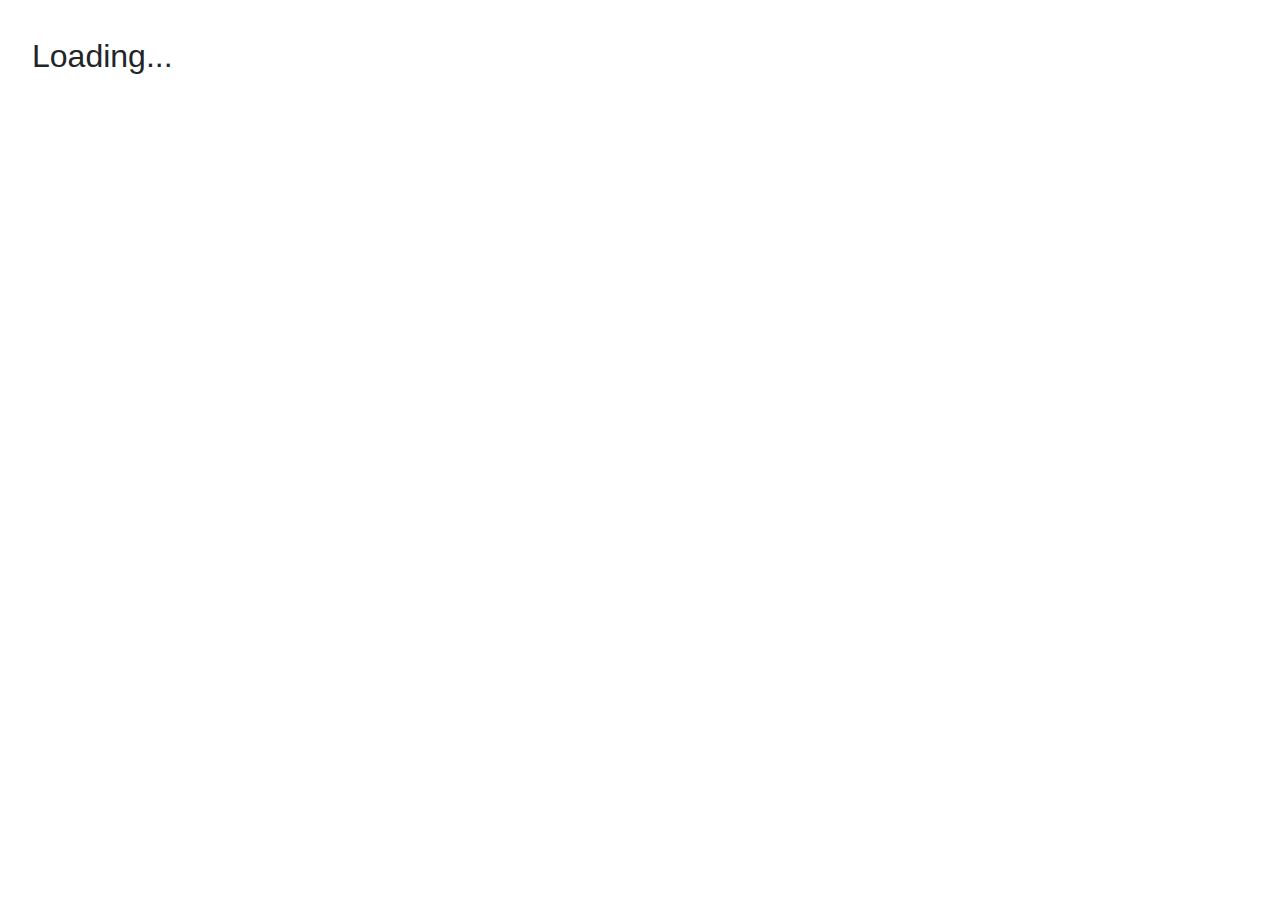
==== src/ContentBenchmarks/Benchmarks.Kni.BlazorGL/wwwroot/index.html @ 29433c57 "Initial Project commit" ====
﻿<!DOCTYPE html>
<html>

<head>
    <meta charset="utf-8" />
    <meta name="viewport" content="width=device-width, initial-scale=1.0, maximum-scale=1.0, user-scalable=no" />
    <title>Benchmarks</title>
    <base href="./" />
    <link href="css/bootstrap/bootstrap.min.css" rel="stylesheet" />
    <link href="css/app.css" rel="stylesheet" />
    <link href="Benchmarks.styles.css" rel="stylesheet" />
</head>

<body>

    <div id="app">
        <div style="margin: 1em; font-size: 2em; font-family: 'Segoe UI', sans-serif;">Loading...</div>
    </div>

    <div id="blazor-error-ui">
        An unhandled error has occurred.
        <a href="" class="reload">Reload</a>
        <a class="dismiss">?</a>
    </div>

    <script src="_framework/blazor.webassembly.js" autostart="false"></script>
    <script type="module">
        import { BrotliDecode } from './js/decode.min.js';
        Blazor.start({
            loadBootResource: function (type, name, defaultUri, integrity)
            {
                if (type !== 'dotnetjs' && location.hostname !== 'localhost')
                {
                    return (async function()
                    {
                        const response = await fetch(defaultUri + '.br', { cache: 'no-cache' });
                        if (!response.ok)
                            throw new Error(response.statusText);
                        const originalResponseBuffer = await response.arrayBuffer();
                        const originalResponseArray = new Int8Array(originalResponseBuffer);
                        const decompressedResponseArray = BrotliDecode(originalResponseArray);
                        const contentType = type === 'dotnetwasm'
                                          ? 'application/wasm' 
                                          : 'application/octet-stream';
                        return new Response(decompressedResponseArray,
                                            { headers: { 'content-type': contentType } 
                                   });
                    })();
                }
            }
        });
    </script>

    <script src="_content/nkast.Wasm.Dom/js/JSObject.6.0.2.js"></script>
    <script src="_content/nkast.Wasm.Dom/js/Window.6.0.2.js"></script>
    <script src="_content/nkast.Wasm.Dom/js/Document.6.0.2.js"></script>
    <script src="_content/nkast.Wasm.XHR/js/XHR.6.0.2.js"></script>
    <script src="_content/nkast.Wasm.Canvas/js/Canvas.6.0.2.js"></script>
    <script src="_content/nkast.Wasm.Canvas/js/CanvasGLContext.6.0.2.js"></script>
    <script src="_content/nkast.Wasm.Audio/js/Audio.6.0.2.js"></script>

    <script>
        function tickJS()
        {
            window.theInstance.invokeMethod('TickDotNet');
            window.requestAnimationFrame(tickJS);
        }

        window.initRenderJS = (instance) =>
        {
            window.theInstance = instance;

            // set initial canvas size
            var canvas = document.getElementById('theCanvas');
            var holder = document.getElementById('canvasHolder');
            canvas.width = holder.clientWidth;
            canvas.height = holder.clientHeight;
            // disable context menu on right click
            canvas.addEventListener("contextmenu", e => e.preventDefault());
            
            // begin game loop
            window.requestAnimationFrame(tickJS);
        };

        window.onkeydown = function(event)
        {
            // Prevent Arrows Keys and Spacebar scrolling the outer page
            // when running inside an iframe. e.g: itch.io embedding.
            if ([32, 37, 38, 39, 40].indexOf(event.keyCode) > -1)
                event.preventDefault();
        };
        window.onmousewheel = function(event)
        {
            // Prevent Mousewheel scrolling the outer page
            // when running inside an iframe. e.g: itch.io embedding.
            event.preventDefault();
        };
    </script>
</body>

</html>
---- src/ContentBenchmarks/Benchmarks.Kni.BlazorGL/wwwroot/css/app.css ----
﻿
html, body
{
    font-family: 'Helvetica Neue', Helvetica, Arial, sans-serif;
}

h1:focus
{
    outline: none;
}

a, .btn-link
{
    color: #0077cc;
}

.btn-primary
{
    color: #fff;
    background-color: #1b6ec2;
    border-color: #1861ac;
}

.content
{
    padding-top: 1.1rem;
}

.valid.modified:not([type=checkbox])
{
    outline: 1px solid #26b050;
}

.invalid
{
    outline: 1px solid red;
}

.validation-message
{
    color: red;
}

#blazor-error-ui
{
    background: lightyellow;
    bottom: 0;
    box-shadow: 0 -1px 2px rgba(0, 0, 0, 0.2);
    display: none;
    left: 0;
    padding: 0.6rem 1.25rem 0.7rem 1.25rem;
    position: fixed;
    width: 100%;
    z-index: 1000;
}

    #blazor-error-ui .dismiss
    {
        cursor: pointer;
        position: absolute;
        right: 0.75rem;
        top: 0.5rem;
    }

.blazor-error-boundary
{
    background: url([data-uri]) no-repeat 1rem/1.8rem, #b32121;
    padding: 1rem 1rem 1rem 3.7rem;
    color: white;
}

    .blazor-error-boundary::after
    {
        content: "An error has occurred."
    }

#theCanvas 
{
    position: fixed;
    top: 0px;
    right: 0px;
    bottom: 0px;
    left: 0px;
}


#canvas 
{
    position: fixed;
    top: 0px;
    right: 0px;
    bottom: 0px;
    left: 0px;
}
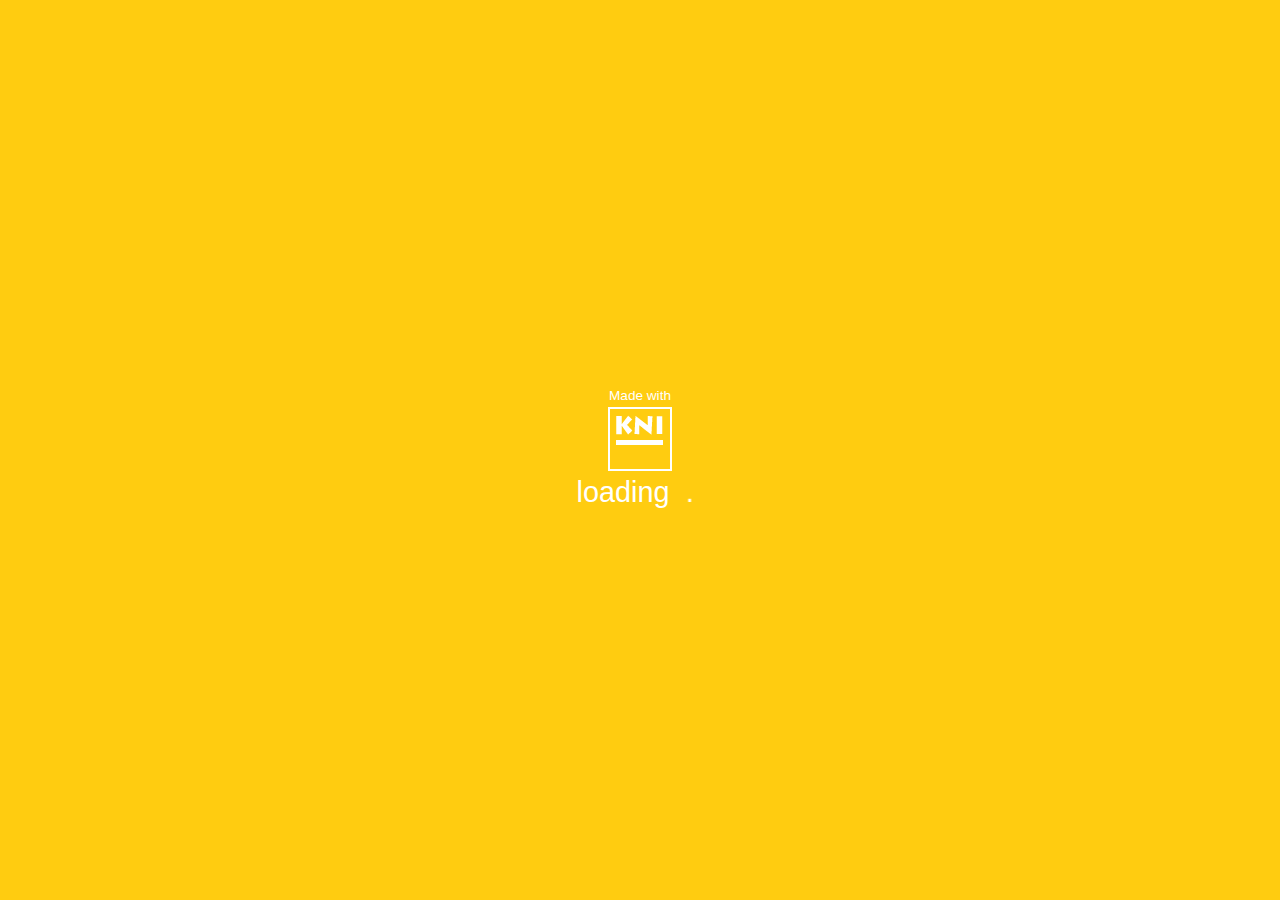
==== commit e2277e99: "v3.10.9001" ====
--- a/src/ContentBenchmarks/Benchmarks.Kni.BlazorGL/wwwroot/index.html
+++ b/src/ContentBenchmarks/Benchmarks.Kni.BlazorGL/wwwroot/index.html
@@ -14,7 +14,11 @@
 <body>
 
     <div id="app">
-        <div style="margin: 1em; font-size: 2em; font-family: 'Segoe UI', sans-serif;">Loading...</div>
+        <div id="loading" style="display: table-cell; margin: auto; width:100vw; height:100vh; vertical-align: middle; background: #ffcc10;">
+            <div style="display: block; margin: auto; width: 9em; color: white;font-family: 'Segoe UI', sans-serif;">
+            <div style="text-align: center; font-size: 0.85em;">Made with<br/><a href="https://github.com/kniEngine/kni"><img src="kni.png" border="0" alt="Kni"></a></div>
+            <div style="text-align: center; font-size: 1.8em;">loading&nbsp;<marquee style="width:0.9em; vertical-align: bottom;">.&nbsp;.&nbsp;.&nbsp;&nbsp;&nbsp;</marquee></div>
+        </div>
     </div>
 
     <div id="blazor-error-ui">
@@ -26,10 +30,13 @@
     <script src="_framework/blazor.webassembly.js" autostart="false"></script>
     <script type="module">
         import { BrotliDecode } from './js/decode.min.js';
+        // Set this to enable Brotli (.br) decompression on static webServers
+        // that don't support content compression and http://.
+        var enableBrotliDecompression = false;
         Blazor.start({
             loadBootResource: function (type, name, defaultUri, integrity)
             {
-                if (type !== 'dotnetjs' && location.hostname !== 'localhost')
+                if (enableBrotliDecompression === true && type !== 'dotnetjs' && location.hostname !== 'localhost')
                 {
                     return (async function()
                     {
@@ -38,12 +45,12 @@
                             throw new Error(response.statusText);
                         const originalResponseBuffer = await response.arrayBuffer();
                         const originalResponseArray = new Int8Array(originalResponseBuffer);
+                        const contentType = (type === 'dotnetwasm')
+                                          ? 'application/wasm'
+                                          : 'application/octet-stream';
                         const decompressedResponseArray = BrotliDecode(originalResponseArray);
-                        const contentType = type === 'dotnetwasm'
-                                          ? 'application/wasm' 
-                                          : 'application/octet-stream';
                         return new Response(decompressedResponseArray,
-                                            { headers: { 'content-type': contentType } 
+                                            { headers: { 'content-type': contentType }
                                    });
                     })();
                 }
@@ -51,13 +58,14 @@
         });
     </script>
 
-    <script src="_content/nkast.Wasm.Dom/js/JSObject.6.0.2.js"></script>
-    <script src="_content/nkast.Wasm.Dom/js/Window.6.0.2.js"></script>
-    <script src="_content/nkast.Wasm.Dom/js/Document.6.0.2.js"></script>
-    <script src="_content/nkast.Wasm.XHR/js/XHR.6.0.2.js"></script>
-    <script src="_content/nkast.Wasm.Canvas/js/Canvas.6.0.2.js"></script>
-    <script src="_content/nkast.Wasm.Canvas/js/CanvasGLContext.6.0.2.js"></script>
-    <script src="_content/nkast.Wasm.Audio/js/Audio.6.0.2.js"></script>
+    <script src="_content/nkast.Wasm.Dom/js/JSObject.6.0.5.js"></script>
+    <script src="_content/nkast.Wasm.Dom/js/Window.6.0.5.js"></script>
+    <script src="_content/nkast.Wasm.Dom/js/Document.6.0.5.js"></script>
+    <script src="_content/nkast.Wasm.Dom/js/Media.6.0.5.js"></script>
+    <script src="_content/nkast.Wasm.XHR/js/XHR.6.0.5.js"></script>
+    <script src="_content/nkast.Wasm.Canvas/js/Canvas.6.0.5.js"></script>
+    <script src="_content/nkast.Wasm.Canvas/js/CanvasGLContext.6.0.5.js"></script>
+    <script src="_content/nkast.Wasm.Audio/js/Audio.6.0.5.js"></script>
 
     <script>
         function tickJS()
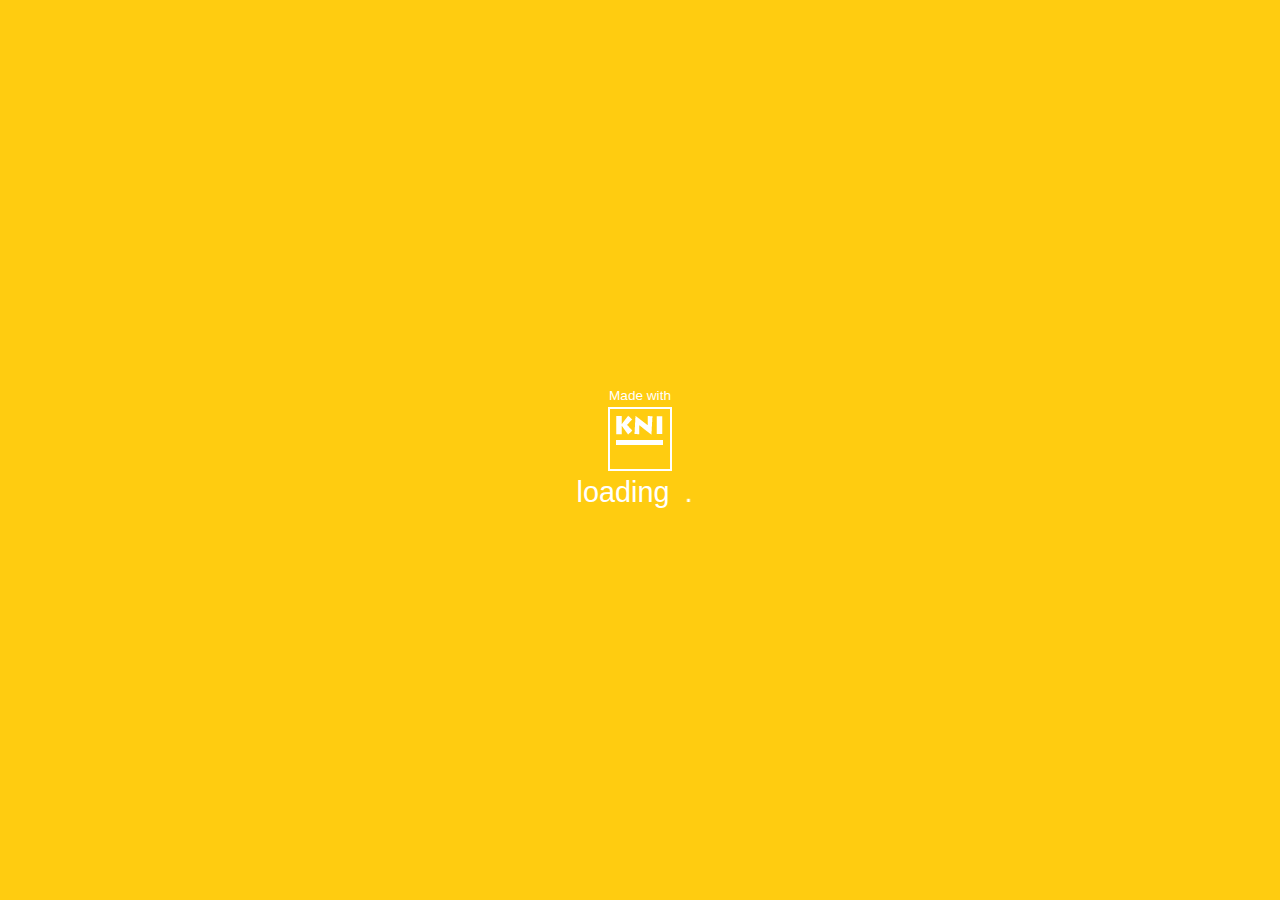
==== commit 1800d3c1: "reformat html files" ====
--- a/src/ContentBenchmarks/Benchmarks.Kni.BlazorGL/wwwroot/index.html
+++ b/src/ContentBenchmarks/Benchmarks.Kni.BlazorGL/wwwroot/index.html
@@ -58,14 +58,16 @@
         });
     </script>
 
-    <script src="_content/nkast.Wasm.Dom/js/JSObject.6.0.5.js"></script>
-    <script src="_content/nkast.Wasm.Dom/js/Window.6.0.5.js"></script>
-    <script src="_content/nkast.Wasm.Dom/js/Document.6.0.5.js"></script>
-    <script src="_content/nkast.Wasm.Dom/js/Media.6.0.5.js"></script>
-    <script src="_content/nkast.Wasm.XHR/js/XHR.6.0.5.js"></script>
-    <script src="_content/nkast.Wasm.Canvas/js/Canvas.6.0.5.js"></script>
-    <script src="_content/nkast.Wasm.Canvas/js/CanvasGLContext.6.0.5.js"></script>
-    <script src="_content/nkast.Wasm.Audio/js/Audio.6.0.5.js"></script>
+    <script src="_content/nkast.Wasm.Dom/js/JSObject.8.0.1.js"></script>
+    <script src="_content/nkast.Wasm.Dom/js/Window.8.0.1.js"></script>
+    <script src="_content/nkast.Wasm.Dom/js/Document.8.0.1.js"></script>
+    <script src="_content/nkast.Wasm.Dom/js/Navigator.8.0.1.js"></script>
+    <script src="_content/nkast.Wasm.Dom/js/Gamepad.8.0.1.js"></script>
+    <script src="_content/nkast.Wasm.Dom/js/Media.8.0.1.js"></script>
+    <script src="_content/nkast.Wasm.XHR/js/XHR.8.0.1.js"></script>
+    <script src="_content/nkast.Wasm.Canvas/js/Canvas.8.0.1.js"></script>
+    <script src="_content/nkast.Wasm.Canvas/js/CanvasGLContext.8.0.1.js"></script>
+    <script src="_content/nkast.Wasm.Audio/js/Audio.8.0.1.js"></script>
 
     <script>
         function tickJS()
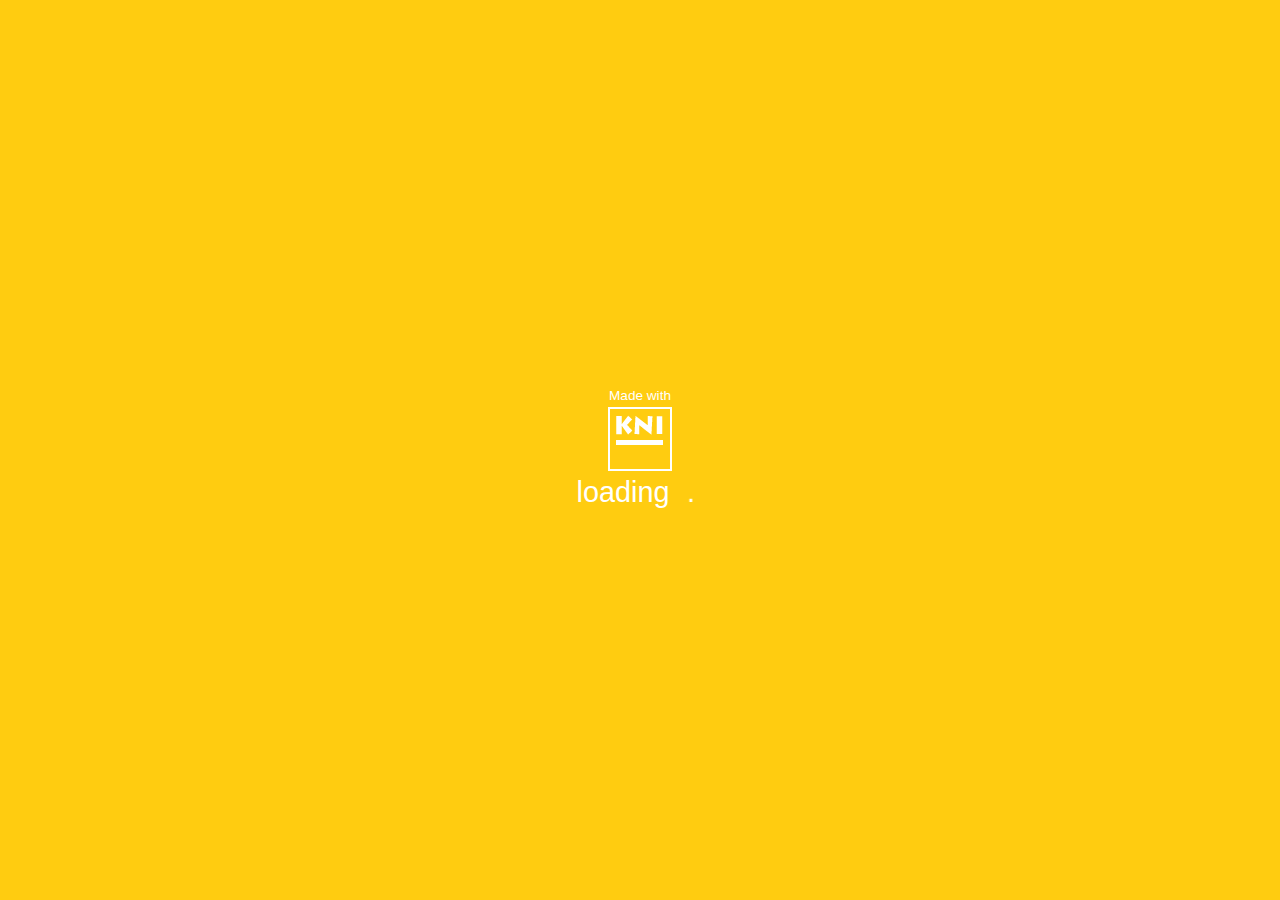
==== commit 8d932978: "v3.14.9001" ====
--- a/src/ContentBenchmarks/Benchmarks.Kni.BlazorGL/wwwroot/index.html
+++ b/src/ContentBenchmarks/Benchmarks.Kni.BlazorGL/wwwroot/index.html
@@ -16,15 +16,16 @@
     <div id="app">
         <div id="loading" style="display: table-cell; margin: auto; width:100vw; height:100vh; vertical-align: middle; background: #ffcc10;">
             <div style="display: block; margin: auto; width: 9em; color: white;font-family: 'Segoe UI', sans-serif;">
-            <div style="text-align: center; font-size: 0.85em;">Made with<br/><a href="https://github.com/kniEngine/kni"><img src="kni.png" border="0" alt="Kni"></a></div>
-            <div style="text-align: center; font-size: 1.8em;">loading&nbsp;<marquee style="width:0.9em; vertical-align: bottom;">.&nbsp;.&nbsp;.&nbsp;&nbsp;&nbsp;</marquee></div>
+                <div style="text-align: center; font-size: 0.85em;">Made with<br/><a href="https://github.com/kniEngine/kni"><img src="kni.png" border="0" alt="Kni"></a></div>
+                <div style="text-align: center; font-size: 1.8em;">loading&nbsp;<marquee style="width:0.9em; vertical-align: bottom;">.&nbsp;.&nbsp;.&nbsp;&nbsp;&nbsp;</marquee></div>
+            </div>
         </div>
     </div>
 
     <div id="blazor-error-ui">
         An unhandled error has occurred.
         <a href="" class="reload">Reload</a>
-        <a class="dismiss">?</a>
+        <a class="dismiss">x</a>
     </div>
 
     <script src="_framework/blazor.webassembly.js" autostart="false"></script>
@@ -58,16 +59,16 @@
         });
     </script>
 
-    <script src="_content/nkast.Wasm.Dom/js/JSObject.8.0.1.js"></script>
-    <script src="_content/nkast.Wasm.Dom/js/Window.8.0.1.js"></script>
-    <script src="_content/nkast.Wasm.Dom/js/Document.8.0.1.js"></script>
-    <script src="_content/nkast.Wasm.Dom/js/Navigator.8.0.1.js"></script>
-    <script src="_content/nkast.Wasm.Dom/js/Gamepad.8.0.1.js"></script>
-    <script src="_content/nkast.Wasm.Dom/js/Media.8.0.1.js"></script>
-    <script src="_content/nkast.Wasm.XHR/js/XHR.8.0.1.js"></script>
-    <script src="_content/nkast.Wasm.Canvas/js/Canvas.8.0.1.js"></script>
-    <script src="_content/nkast.Wasm.Canvas/js/CanvasGLContext.8.0.1.js"></script>
-    <script src="_content/nkast.Wasm.Audio/js/Audio.8.0.1.js"></script>
+    <script src="_content/nkast.Wasm.Dom/js/JSObject.8.0.2.js"></script>
+    <script src="_content/nkast.Wasm.Dom/js/Window.8.0.2.js"></script>
+    <script src="_content/nkast.Wasm.Dom/js/Document.8.0.2.js"></script>
+    <script src="_content/nkast.Wasm.Dom/js/Navigator.8.0.2.js"></script>
+    <script src="_content/nkast.Wasm.Dom/js/Gamepad.8.0.2.js"></script>
+    <script src="_content/nkast.Wasm.Dom/js/Media.8.0.2.js"></script>
+    <script src="_content/nkast.Wasm.XHR/js/XHR.8.0.2.js"></script>
+    <script src="_content/nkast.Wasm.Canvas/js/Canvas.8.0.2.js"></script>
+    <script src="_content/nkast.Wasm.Canvas/js/CanvasGLContext.8.0.2.js"></script>
+    <script src="_content/nkast.Wasm.Audio/js/Audio.8.0.2.js"></script>
 
     <script>
         function tickJS()
